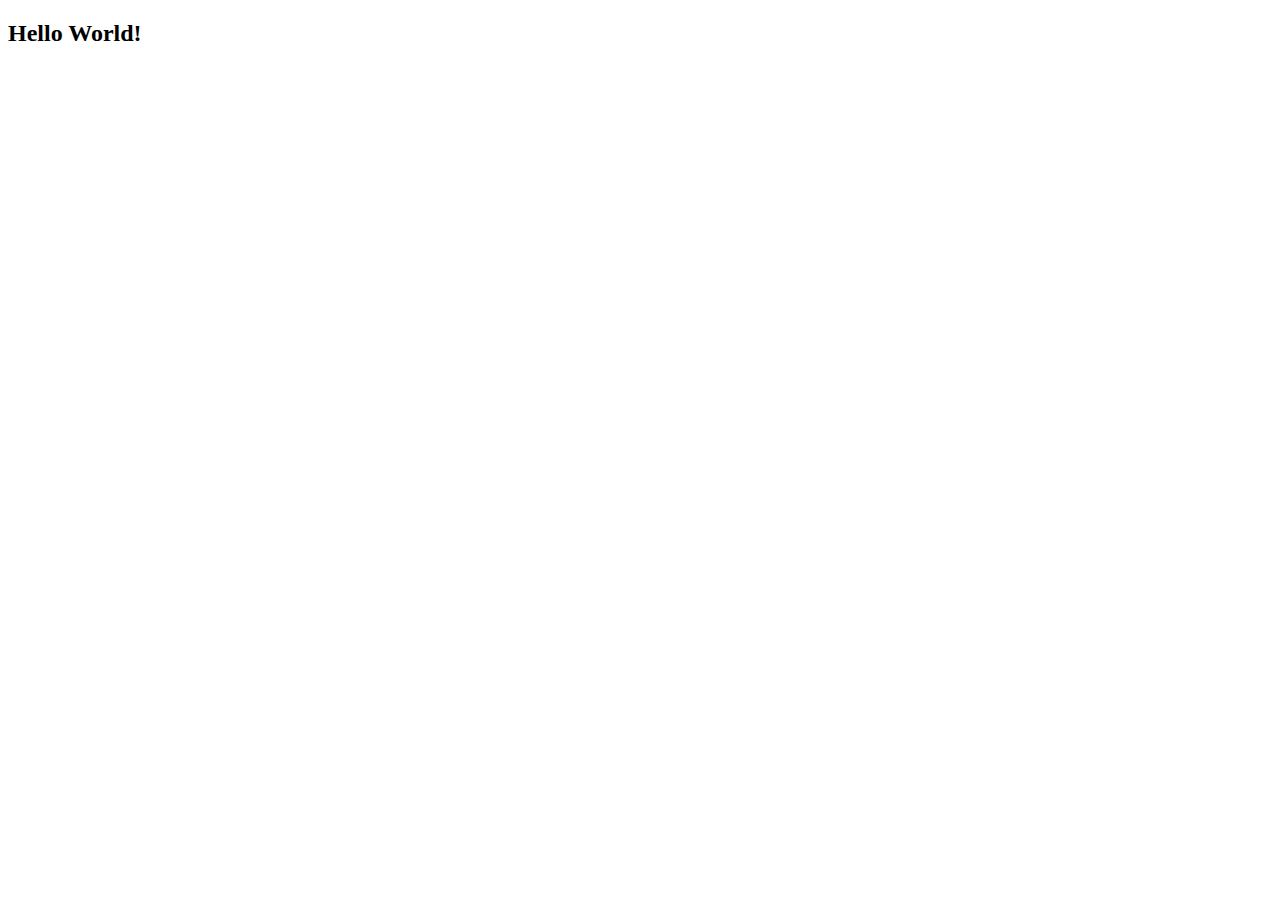
==== index.html @ 410398c2 "first commit" ====
<!DOCTYPE html>
<html lang="en">
<head>
  <meta charset="UTF-8">
  <meta http-equiv="X-UA-Compatible" content="IE=edge">
  <meta name="viewport" content="width=device-width, initial-scale=1.0">
  <title>My GitHub Pages</title>
</head>
<body>
  <h2>Hello World!</h2>
</body>
</html>
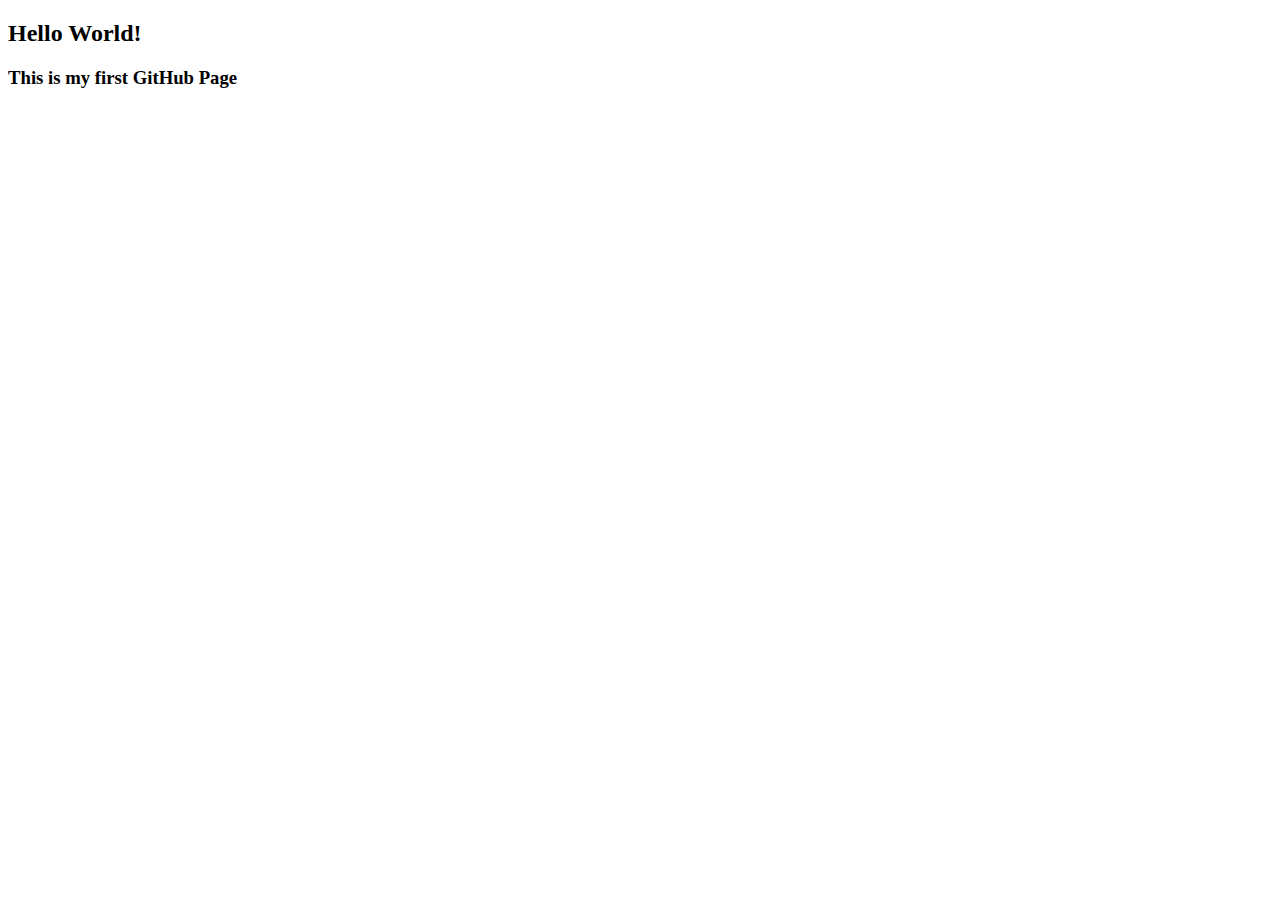
==== commit 359614a4: "Update index.html" ====
--- a/index.html
+++ b/index.html
@@ -8,5 +8,6 @@
 </head>
 <body>
   <h2>Hello World!</h2>
+  <h3>This is my first GitHub Page</h3>
 </body>
 </html>